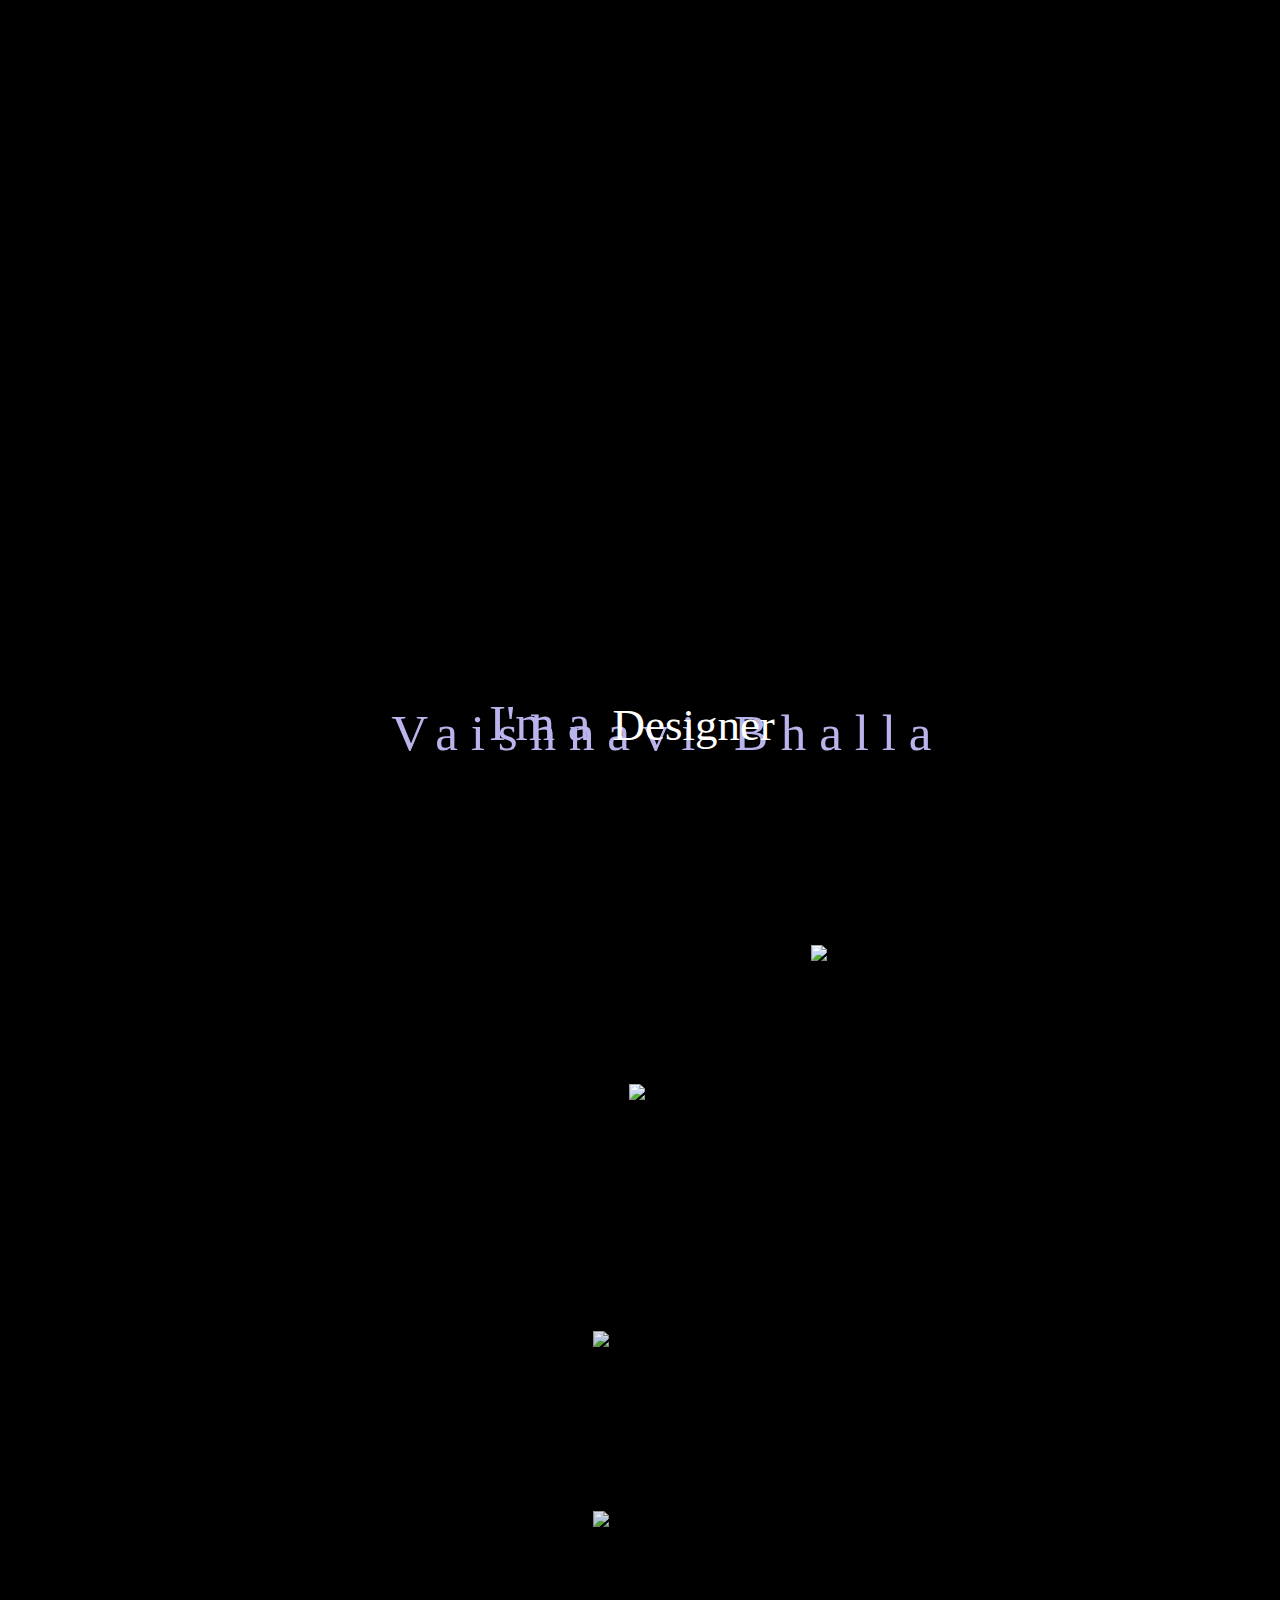
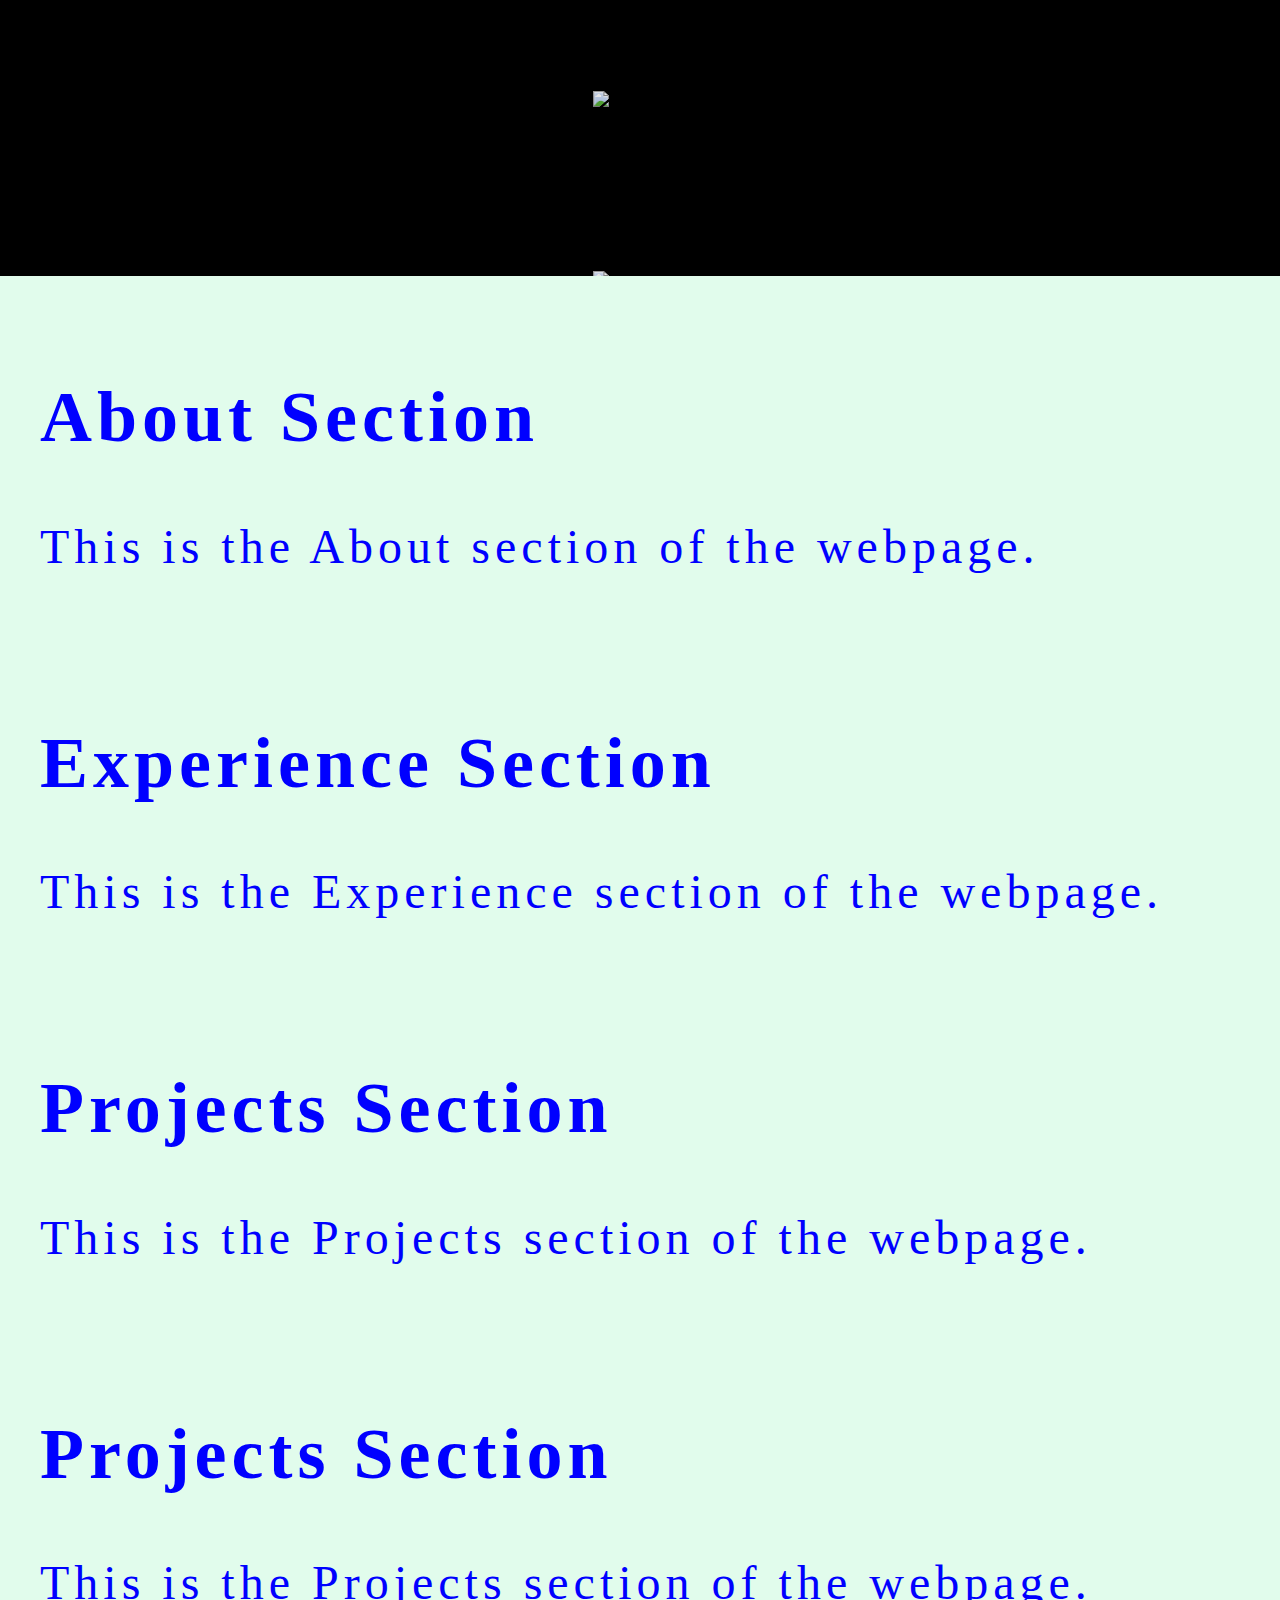
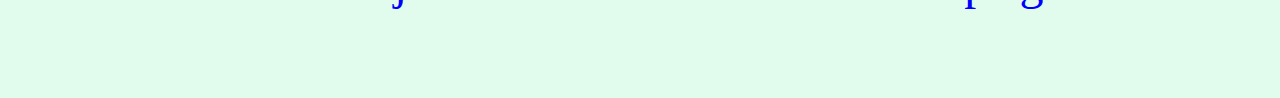
==== index.html @ 9910df42 "Update and rename Html.html to index.html" ====
<!DOCTYPE html>
<html>

<head>
    <link rel="stylesheet" href="app.css" />

    <meta charset="UTF-8">
    <meta name="viewport" content="width=device-width, initial-scale=1.0">
    <meta name="description" content="Vaishnavi Bhalla's webpage">
    <meta name="keywords" content="webpage, Vaishnavi Bhalla, web development">
    <meta name="author" content="Anchita Dahiya">
    <link rel="stylesheet" type="text/css" href="cover.css"/>

    <title>Vaishnavi Bhalla's WebPage</title>
</head>

<body>

    <div id="left-side">
        <div class ="container">
            <p class = "text" >Vaishnavi Bhalla</p>
            
        </div>

        <div class="wrapper">
            <p class="static-txt">I'm a</p>
            <ul class="dynamic-txt">
                <li><span>Designer</span></li>
                <li><span>Developer</span></li>
                <li><span>UX/UI</span></li>
            </ul>
        </div>
        

            <button class="big-button1" onclick="scrollToSection('about-section')" style="border: none; padding: 0; margin: 0; overflow: hidden; width: 150px; height: 150px; background: transparent; margin-left: 20px; top: 50px">
                <img src="c:/Users/User/Downloads/club.png" alt="Button Icon" style="width: 50%; height: 60%; object-fit: cover; opacity: 0.9;">
            </button>
    
    
            <button class="big-button2" onclick="scrollToSection('experience-section')" style="border: none; padding: 0; margin: 0; overflow: hidden; width: 150px; height: 150px; background: transparent; margin-left: 20px; top: 50px">
                <img src="c:/Users/User/Downloads/diamond.png" alt="Button Icon" style="width: 50%; height: 60%; object-fit: cover; opacity: 0.9;">
            </button>
            
    
            <button class="big-button3" onclick="scrollToSection('projects-section')" style="border: none; padding: 0; margin: 0; overflow: hidden; width: 150px; height: 150px; background: transparent; margin-left: 20px; top: 50px">
                <img src="c:/Users/User/Downloads/heart.png" alt="Button Icon" style="width: 60%; height: 60%; object-fit: cover; opacity: 0.9;">
            </button>
            
    
    
            <button class="big-button4" onclick="scrollToSection('intrests-section')" style="border: none; padding: 0; margin: 0; overflow: hidden; width: 150px; height: 150px; background: transparent; margin-left: 20px; top: 50px">
                <img src="c:/Users/User/Downloads/spade.png" alt="Button Icon" style="width: 60%; height: 60%; object-fit: cover; opacity: 0.9;">

        </button>

        <a class="linkedin" href="https://www.linkedin.com/in/vaishnavibhalla" target="_blank">
            <img src="c:/Users/User/Downloads/linkdin.png" alt="linkedin" id="linkedin"/>
        </a>

        <a class="github" href="https://github.com/Navibhalla101" target="_blank" >
            <img src="c:/Users/User/Downloads/github.png" alt="GitHub" id="github"/>
        </a>

    </div>

    <div id="right-side">
        <section id="about-section">
            <h2>About Section</h2>
            <p>This is the About section of the webpage.
                
            </p>
        </section>

        <section id="experience-section">
            <h2>Experience Section</h2>
            <p>This is the Experience section of the webpage.
            </p>
        </section>

        <section id="projects-section">
            <h2>Projects Section</h2>
            <p>This is the Projects section of the webpage.</p>
        </section>
        <section id="intrests-section">
            <h2>Projects Section</h2>
            <p>This is the Projects section of the webpage.</p>
        </section>
    </div>
    <script>
        function scrollToSection(sectionId) {
            document.getElementById(sectionId).scrollIntoView({
                behavior: 'smooth'
            });
        }
    </script>

</body>

<script src="app.js"></script>

</html>
---- app.css ----
.container{display: inline-block;}
/* General styles */
body {
    
    height: 100vh;
    margin: 0;
    background-color: black;
    
    
}

/* Remove duplicate display rules */
#container {
    display: flex; /* Remove duplicate rule */
    display: column; /* Remove duplicate rule */
    align-items: flex-start;
    flex-wrap: wrap;
    width: 100%;
    margin: 600px 0;
    padding: 10px;
    box-sizing: border-box;
}

#left-side,
#right-side {
    flex: 1;
    padding: 20px;
    box-sizing: border-box;
    overflow-y: auto;
}

section {
    display: inline-block;
    vertical-align: top;
    width: 100vw;
    padding: 20px;
}

#big-buttons1 {
    flex-shrink: 0;
    padding: 20px;
}


#big-buttons2 {
    flex-shrink: 0;
    padding: 20px;
}
#big-buttons3 {
    flex-shrink: 0;
    padding: 20px;
}


#cover-page {
    justify-content: center;
}



 /*Left side styles*/ 
 #left-side {
    display: flex;
    flex-direction: column;
    align-items: center;
    justify-content: center;
    flex: 0;
    width: 100%;
    height: auto;
    background-image: url('c:/Users/User/Downloads/pt_2 (1).jpg');
    background-size: cover;
    background-repeat: no-repeat;
    background-attachment: fixed;
    background-position: center;
    overflow: auto;
    font-family: volta;
    transform: translateY(0);
    transition: transform 0.5s ease;
}


@media only screen and (min-width: 400px) {
    left-side {
      background-image: url('c:/Users/User/Downloads/pt_2.jpg');
    }
  }

button {
    display: block;
    width: 100%;
    margin-top: 100%;
    margin: 100px 0; /* Adjust top and bottom margins */
    padding: 10px; /* Optional: Add padding for better visual appearance */
    box-sizing: border-box; /* Ensure padding is included in the total width */
}


.big-button1 {

    transform: translate(-10%, 160%);
}
.big-button2{
    transform: translate(-10%, 180%);
}
.big-button3{
    transform: translate(-10%, 200%);
}
.big-button4{
    transform: translate(-10%, 220%);
}
/*
.big-button1:hover{
    transform: translateY(-10px);
    color: var(--clr-light);
}

#big-button2 {
    padding: 1px 1px;
    display: flex;
    align-items: center;
    flex: 56;
    transition: transform .3s;
}
.big-button2:hover{
    transform: translateY(-10px);
    background-color: green;
    color: var(--clr-light);
}



#big-button3 {
    padding: 1px 1px;
    display: flex;
    align-items: center;
    flex: 56;
    transition: transform .3s;

}
.big-button3:hover{
    transform: translateY(-10px);
    background-color: green;
    color: var(--clr-light);
    
}
#big-button4 {
    padding: 1px 1px;
    display: flex;
    align-items: center;
    flex: 56;
    transition: transform .3s;
}
.big-button4:hover{
    transform: translateY(-10px);
    background-color: green;
    color: var(--clr-light);
}

*/


.linkedin {
    font-size: 14px;
    color: black;
    margin: 100px 10px;
    text-decoration: none;
    transform: translate(20px, -640px);
}

.linkedin:hover {
    text-decoration: underline;
}


#linkedin {
    width: 40%;
    height: 100%;
}
.github{
    font-size: 14px;
    color: black;
    margin: 0px 10px;
    text-decoration: none;
    transform: translate(200px, -895px);
}

#github {
    width: 40%;
    height: 100%;}



/* Right side styles */
#right-side {
    background-image: url('c:/Users/User/Downloads/pt_5 (2).png');
    background-size: cover;
    background-repeat: no-repeat;
    background-attachment: fixed;
    background-position: center;
    overflow: auto;

    overflow-y: scroll; /* Enable vertical scrolling */
    scroll-behavior: smooth;
    overflow-x: hidden; /* Hide horizontal overflow */
    padding: 20px;
    box-sizing: border-box;
    font-style: initial;
    font-size: xxx-large;
    letter-spacing: 5px;
    color:blue;
    
    }
    
#right-side{
    background-color: rgb(225, 252, 236);
    }
    



/* Heading styles */
/* Heading styles */
.text {
    display: flex;
    flex-direction: column; /* Stack items vertically */
    align-items: center; /* Center items horizontally */
    height: 100vh;
    font-size: 4vw;
    letter-spacing: 1vw;
    font-family: Volta;
    color: rgb(186, 180, 236);
    padding: 1px 1px;
    transition: transform .3s;
    
    transform: translate(5%, 70%);
    /* Animation */


}



.text p {
    margin: 0; /* Remove default margin for paragraphs */
}

/* Wrapper styles */
.wrapper {
    position: absolute;
    left: 50%;
    bottom: 50%;
    transform: translate(-20%, 1%);
    display: flex;
    flex-direction: column; /* Stack items vertically */
    align-items: center; /* Center items horizontally */
    max-width: 80%; /* Set maximum width for responsiveness */
    flex-direction: column;
    font-family: Volta;

    align-items: flex-start;
    flex-wrap: wrap;
}

.static-txt,
.dynamic-txt {
    font-size: 4vw; /* Responsive font size based on viewport width */

}

.static-txt {
    font-size: 4vw; /* Responsive font size based on viewport width */
    font-weight: 400;
    margin-top: 0;
    padding: 1px 1px;
    display: flex;
    align-items: center;
    font-family: Volta;

    flex: 56;
    color: rgb(186, 180, 236);
    display: inline-block;
    transform: translate(-100%, -10%);

}


.wrapper .dynamic-txt {
    margin-left: 15px;
    height: 90px;
    font-size: 20px;
    line-height: 90px;
    font-family: Volta;

    overflow: hidden;
    transform: translate(-15%, -167%);
    font-family: monospace;
}

.wrapper .dynamic-txt li {
    color: rgb(255, 255, 255);
    list-style-type: none;
    font-family: Volta;

    font-size: 45px;
    font-weight: 500;
    position: relative;
    top: 0;
    animation: slide 6s infinite; /* Added slide animation */
}

@keyframes slide {
    0%, 100% {
        transform: translateY(-100);
    }
    10%, 20% {
        transform: translateY(-90px);
    }
    30%, 40% {
        transform: translateY(-180px);
    }
    50%, 60% {
        transform: translateY(-180px);
    }
}

h3 {
    color: rgb(255, 255, 255);
    margin: 10px 0; /* Adjust margin as needed */
    height: auto;
    font-family: volta;
    font-size: .7cm;
    grid-auto-flow: row;
    letter-spacing: .3px;
    text-align: center; /* Center the text horizontally */
    font-weight: lighter; /* Set the font weight to lighter */
}
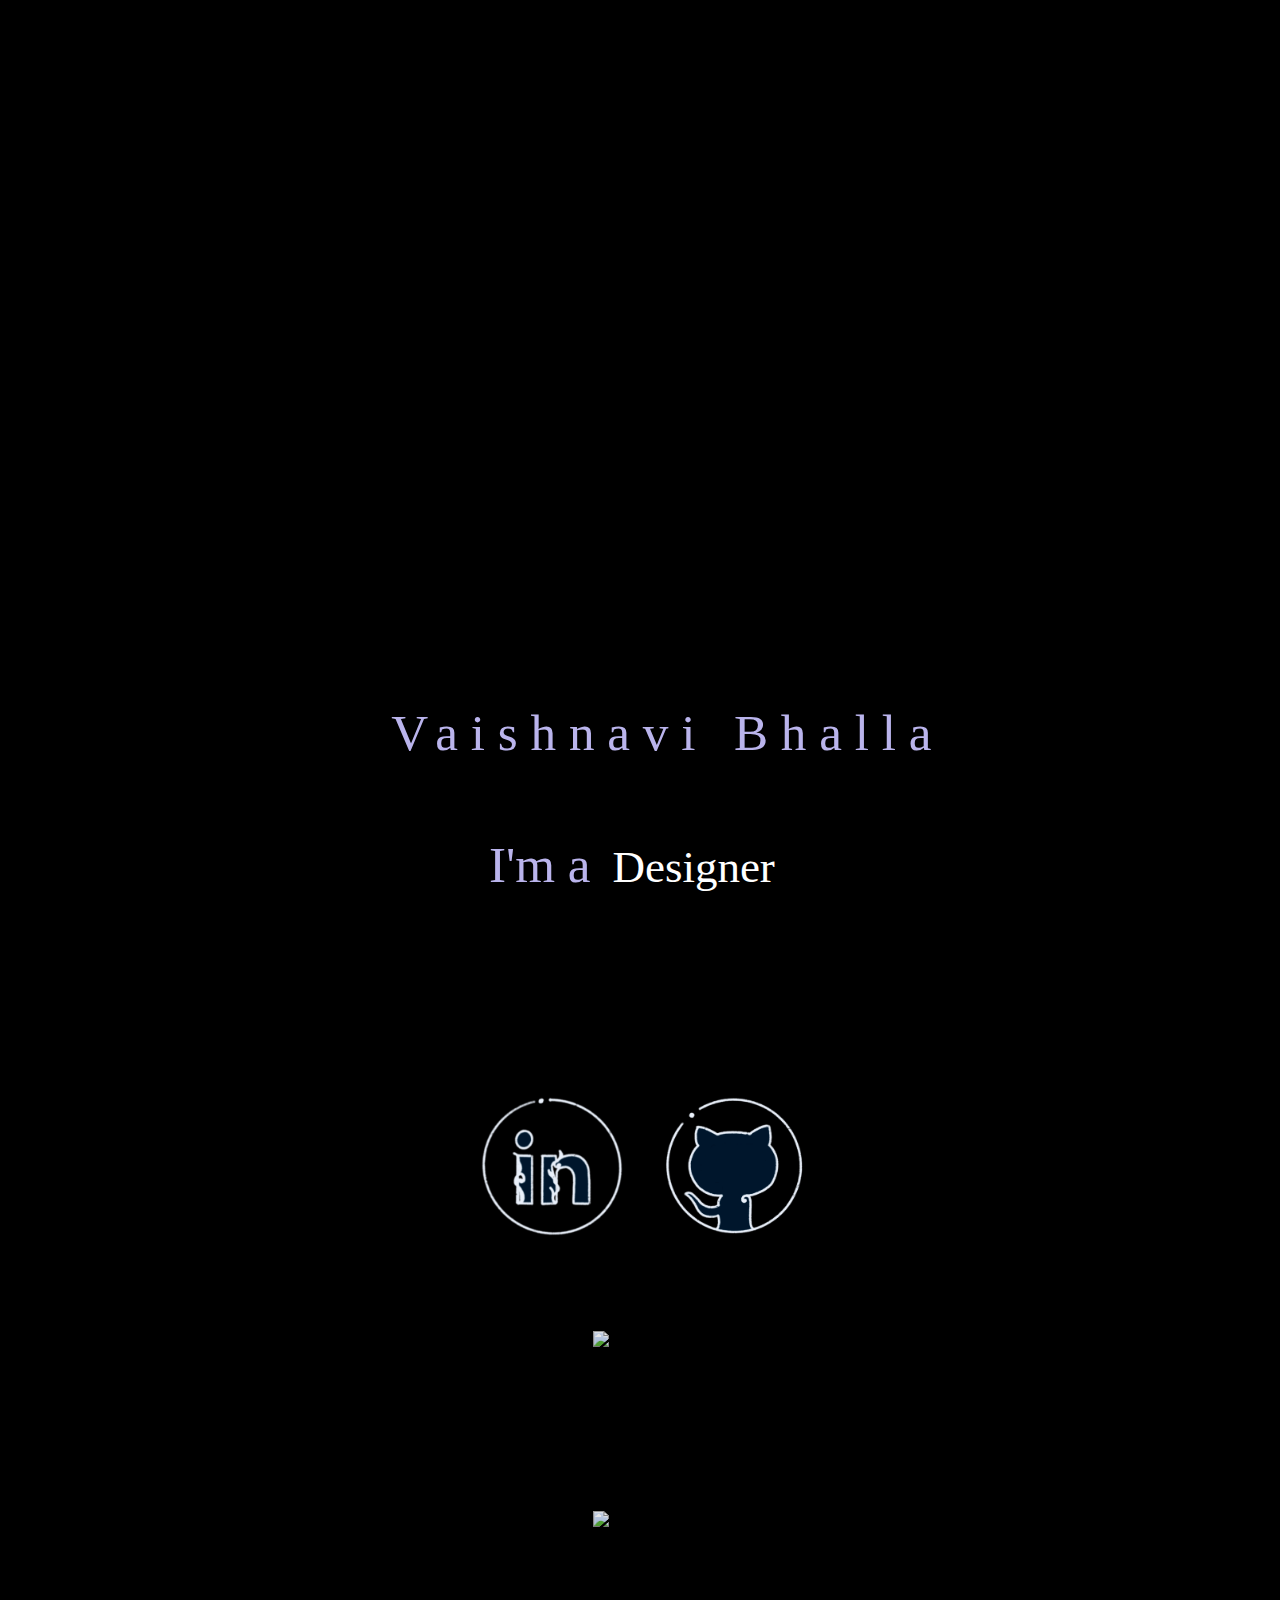
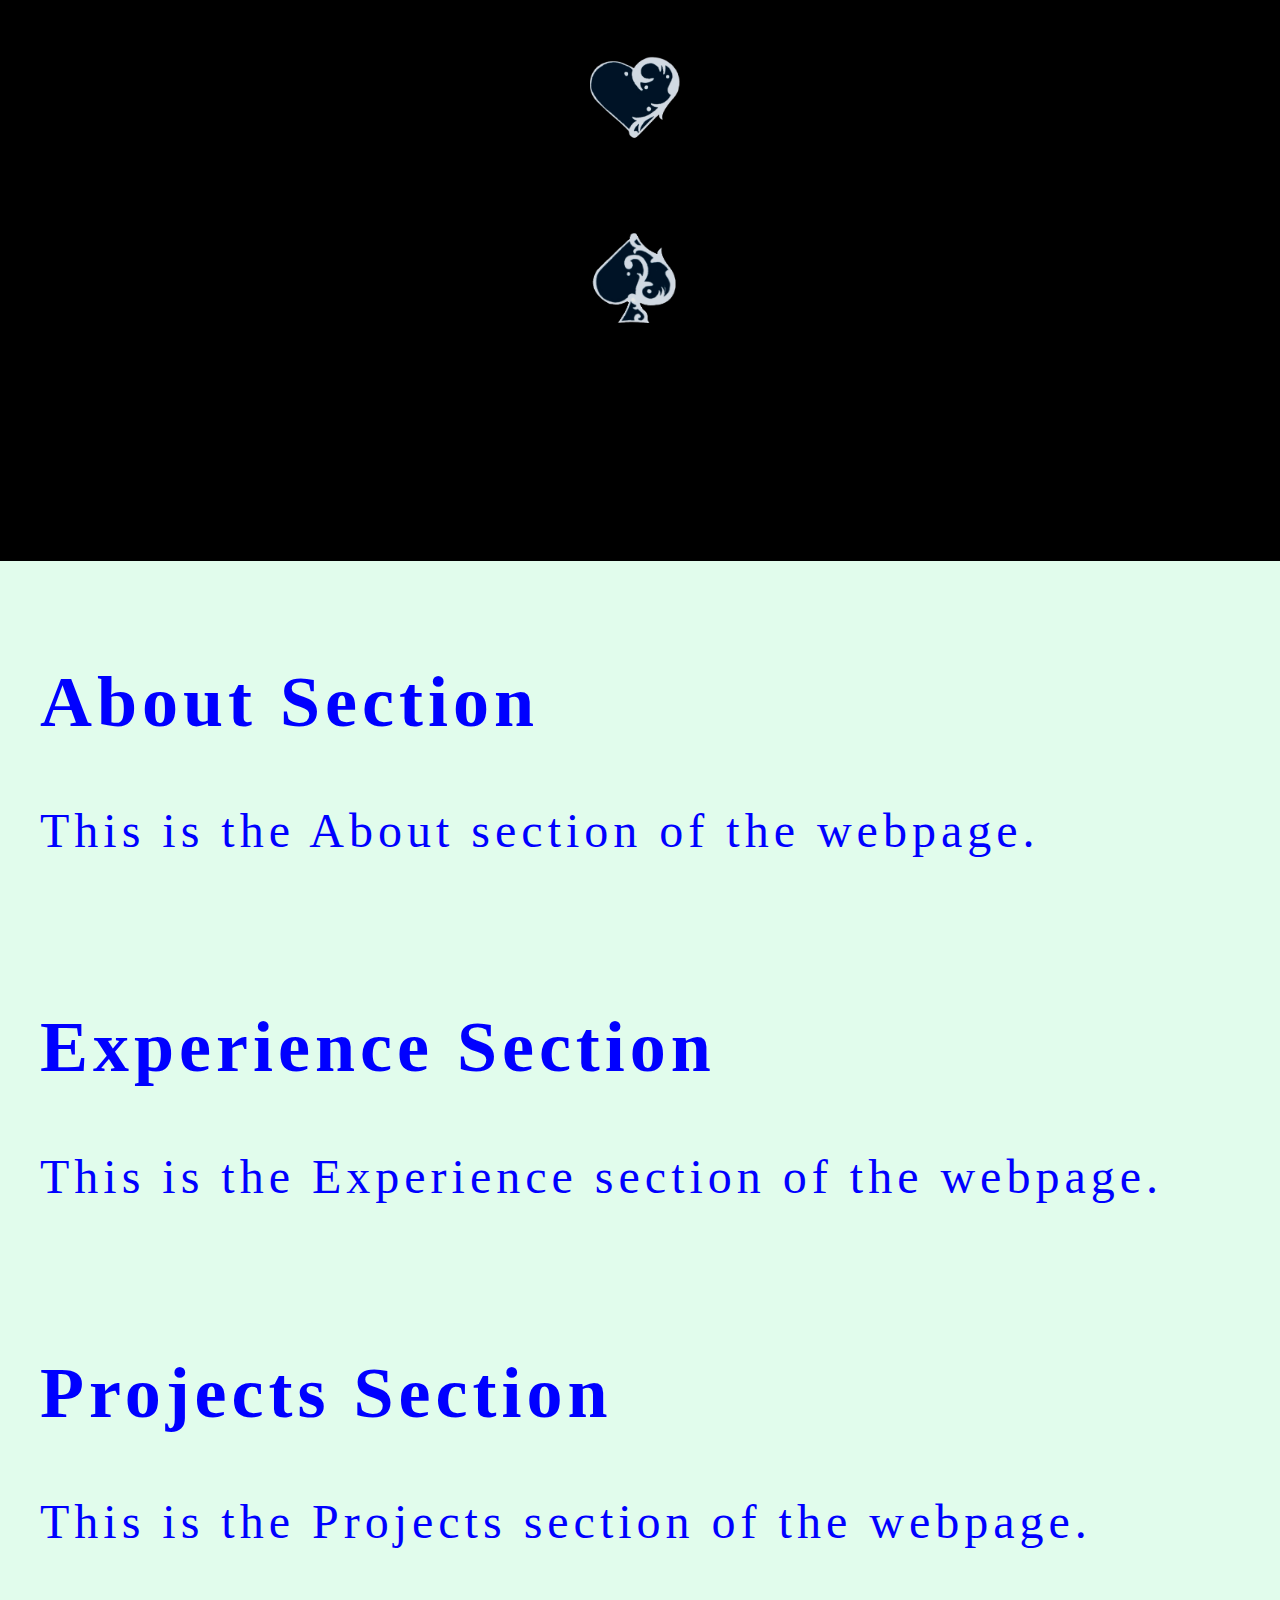
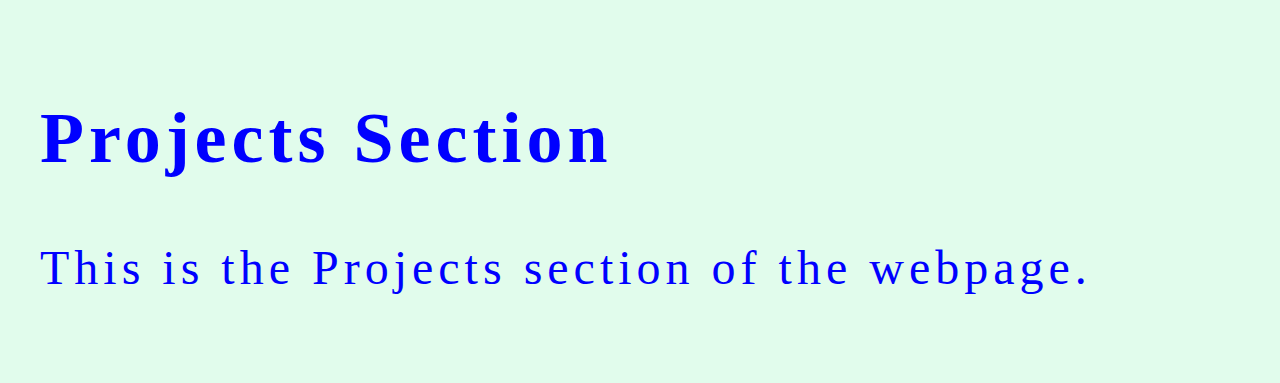
==== commit 9bf454a2: "Update and rename Html.html to index.html" ====
--- a/index.html
+++ b/index.html
@@ -33,32 +33,32 @@
         
 
             <button class="big-button1" onclick="scrollToSection('about-section')" style="border: none; padding: 0; margin: 0; overflow: hidden; width: 150px; height: 150px; background: transparent; margin-left: 20px; top: 50px">
-                <img src="c:/Users/User/Downloads/club.png" alt="Button Icon" style="width: 50%; height: 60%; object-fit: cover; opacity: 0.9;">
+                <img src="club.png" alt="Button Icon" style="width: 50%; height: 60%; object-fit: cover; opacity: 0.9;">
             </button>
     
     
             <button class="big-button2" onclick="scrollToSection('experience-section')" style="border: none; padding: 0; margin: 0; overflow: hidden; width: 150px; height: 150px; background: transparent; margin-left: 20px; top: 50px">
-                <img src="c:/Users/User/Downloads/diamond.png" alt="Button Icon" style="width: 50%; height: 60%; object-fit: cover; opacity: 0.9;">
+                <img src="diamond.png" alt="Button Icon" style="width: 50%; height: 60%; object-fit: cover; opacity: 0.9;">
             </button>
             
     
             <button class="big-button3" onclick="scrollToSection('projects-section')" style="border: none; padding: 0; margin: 0; overflow: hidden; width: 150px; height: 150px; background: transparent; margin-left: 20px; top: 50px">
-                <img src="c:/Users/User/Downloads/heart.png" alt="Button Icon" style="width: 60%; height: 60%; object-fit: cover; opacity: 0.9;">
+                <img src="heart.png" alt="Button Icon" style="width: 60%; height: 60%; object-fit: cover; opacity: 0.9;">
             </button>
             
     
     
             <button class="big-button4" onclick="scrollToSection('intrests-section')" style="border: none; padding: 0; margin: 0; overflow: hidden; width: 150px; height: 150px; background: transparent; margin-left: 20px; top: 50px">
-                <img src="c:/Users/User/Downloads/spade.png" alt="Button Icon" style="width: 60%; height: 60%; object-fit: cover; opacity: 0.9;">
+                <img src="spade.png" alt="Button Icon" style="width: 60%; height: 60%; object-fit: cover; opacity: 0.9;">
 
         </button>
 
         <a class="linkedin" href="https://www.linkedin.com/in/vaishnavibhalla" target="_blank">
-            <img src="c:/Users/User/Downloads/linkdin.png" alt="linkedin" id="linkedin"/>
+            <img src="linkdin.png" alt="linkedin" id="linkedin"/>
         </a>
 
         <a class="github" href="https://github.com/Navibhalla101" target="_blank" >
-            <img src="c:/Users/User/Downloads/github.png" alt="GitHub" id="github"/>
+            <img src="github.png" alt="GitHub" id="github"/>
         </a>
 
     </div>
